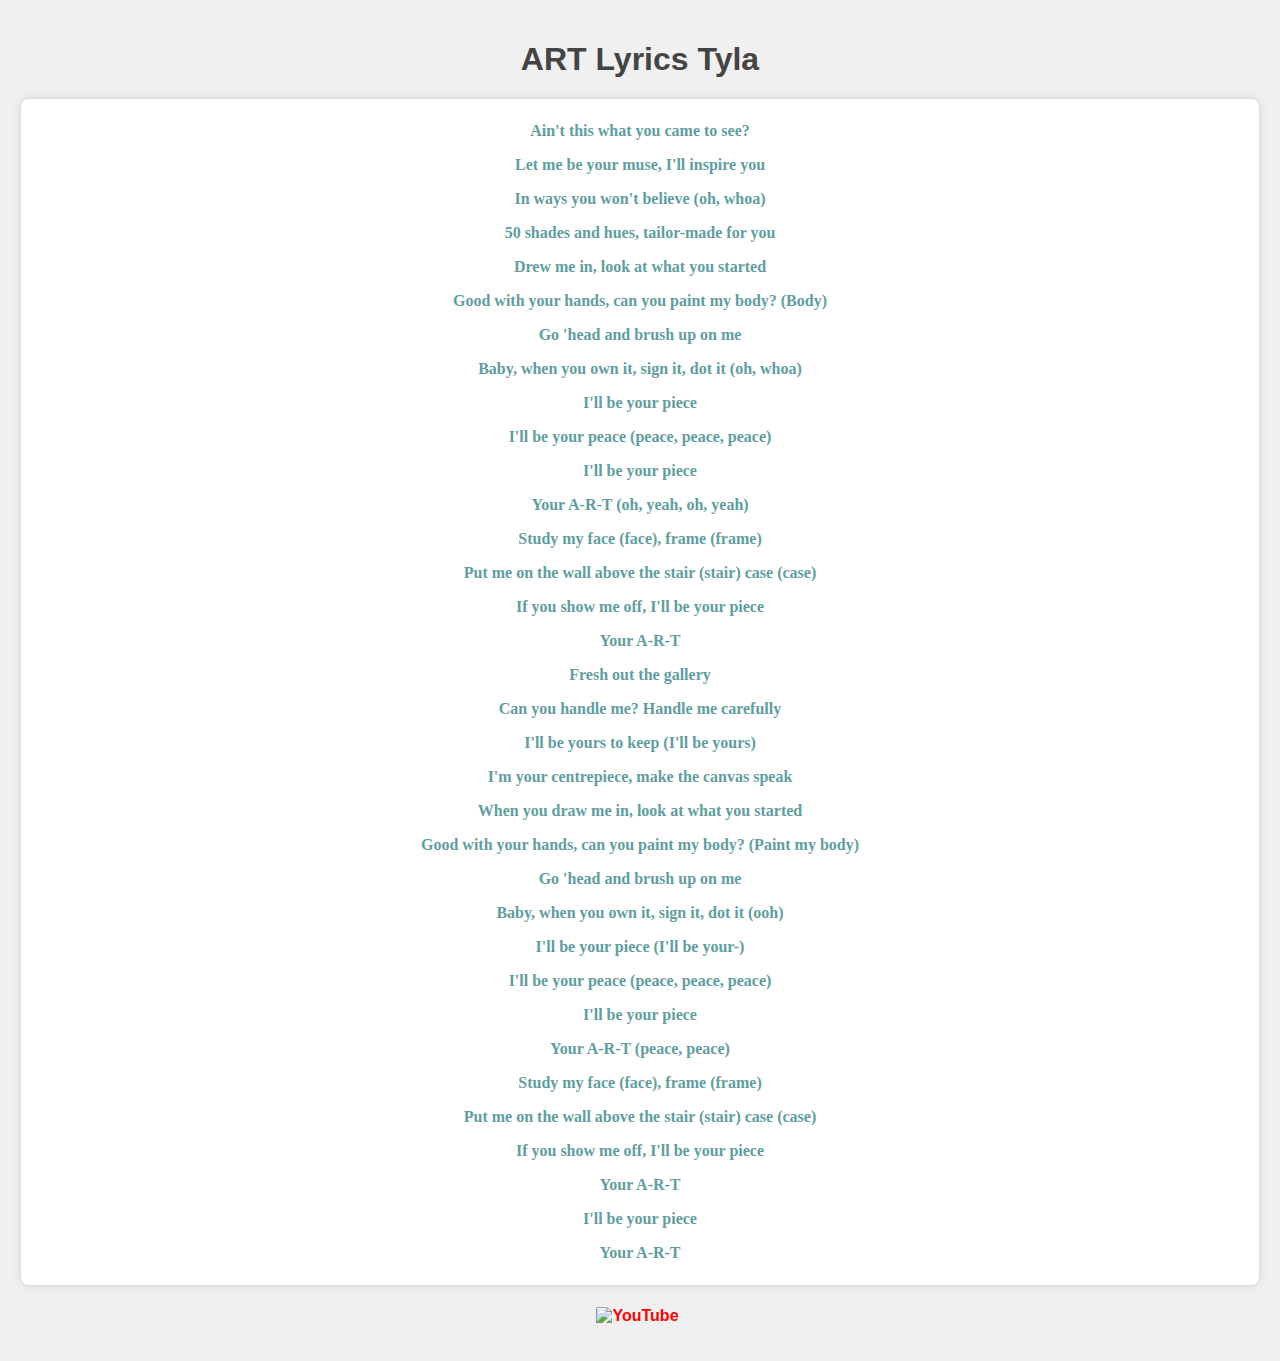
==== src/art.html @ a75d4326 "first" ====
<!DOCTYPE html>
<html lang="en">
<head>
    <meta charset="UTF-8">
    <meta name="description" content="ART by Tyla">
    <meta name="keywords" content="Tyla, Art Lyrics, song lyric, music lyrics"
    <meta name="author" content="Tyla">
    <title>ART Lyrics Tyla</title>
    <style>
        body {
            font-family: Arial, sans-serif;
            background-color: #f0f0f0;
            margin: 0;
            padding: 20px;
            color: #333;
        }

        h1 {
            text-align: center;
            color: #444;
            margin-bottom: 20px;
        }

        .lyrics {
            background-color: #ffffff;
            border: 1px solid #ddd;
            padding: 20px;
            border-radius: 8px;
            box-shadow: 0 0 10px rgba(0, 0, 0, 0.1);
            text-align: center;

        }

        .lyrics p {
            margin: 0;
            line-height: 1.5;
            color: cadetblue;
            font-family: "fantasy";
            font-weight: bold;

        }

        .lyrics p:not(:last-child) {
            margin-bottom: 10px;
        }

        .lyrics p a {
            color: #3498db;
            text-decoration: none;
        }

        .lyrics p a:hover {
            text-decoration: underline;
        }
        .youtube-link {
            text-align: center;
            margin-top: 20px;
        }

        .youtube-link img {
            width: 20px;
            vertical-align: middle;
            margin-right: 5px;
        }

        .youtube-link a {
            color: #ff0000; /* Red color for YouTube */
            font-weight: bold;
            text-decoration: none;
        }

        .youtube-link a:hover {
            text-decoration: underline;
        }

    </style>
</head>
<body>

<h1>ART Lyrics Tyla</h1>
<div class="lyrics">
    <p>Ain't this what you came to see?</p>
    <p>Let me be your muse, I'll inspire you</p>
    <p>In ways you won't believe (oh, whoa)</p>
    <p>50 shades and hues, tailor-made for you</p>
    <p>Drew me in, look at what you started</p>
    <p>Good with your hands, can you paint my body? (Body)</p>
    <p>Go 'head and brush up on me</p>
    <p>Baby, when you own it, sign it, dot it (oh, whoa)</p>
    <p>I'll be your piece</p>
    <p>I'll be your peace (peace, peace, peace)</p>
    <p>I'll be your piece</p>
    <p>Your A-R-T (oh, yeah, oh, yeah)</p>
    <p>Study my face (face), frame (frame)</p>
    <p>Put me on the wall above the stair (stair) case (case)</p>
    <p>If you show me off, I'll be your piece</p>
    <p>Your A-R-T</p>
    <p>Fresh out the gallery</p>
    <p>Can you handle me? Handle me carefully</p>
    <p>I'll be yours to keep (I'll be yours)</p>
    <p>I'm your centrepiece, make the canvas speak</p>
    <p>When you draw me in, look at what you started</p>
    <p>Good with your hands, can you paint my body? (Paint my body)</p>
    <p>Go 'head and brush up on me</p>
    <p>Baby, when you own it, sign it, dot it (ooh)</p>
    <p>I'll be your piece (I'll be your-)</p>
    <p>I'll be your peace (peace, peace, peace)</p>
    <p>I'll be your piece</p>
    <p>Your A-R-T (peace, peace)</p>
    <p>Study my face (face), frame (frame)</p>
    <p>Put me on the wall above the stair (stair) case (case)</p>
    <p>If you show me off, I'll be your piece</p>
    <p>Your A-R-T</p>
    <p>I'll be your piece</p>
    <p>Your A-R-T</p>
</div>


<p class="youtube-link"><a href="http://www.youtube.com/@_a.lva.n">
    <img src="https://i.pinimg.com/236x/fd/5a/ac/fd5aac1b2e34d86db1bc40b7792d611f.jpg" alt="YouTube" style="width: 20px; vertical-align: middle; margin-right: 5px;"></a></p>

</body>
</html>
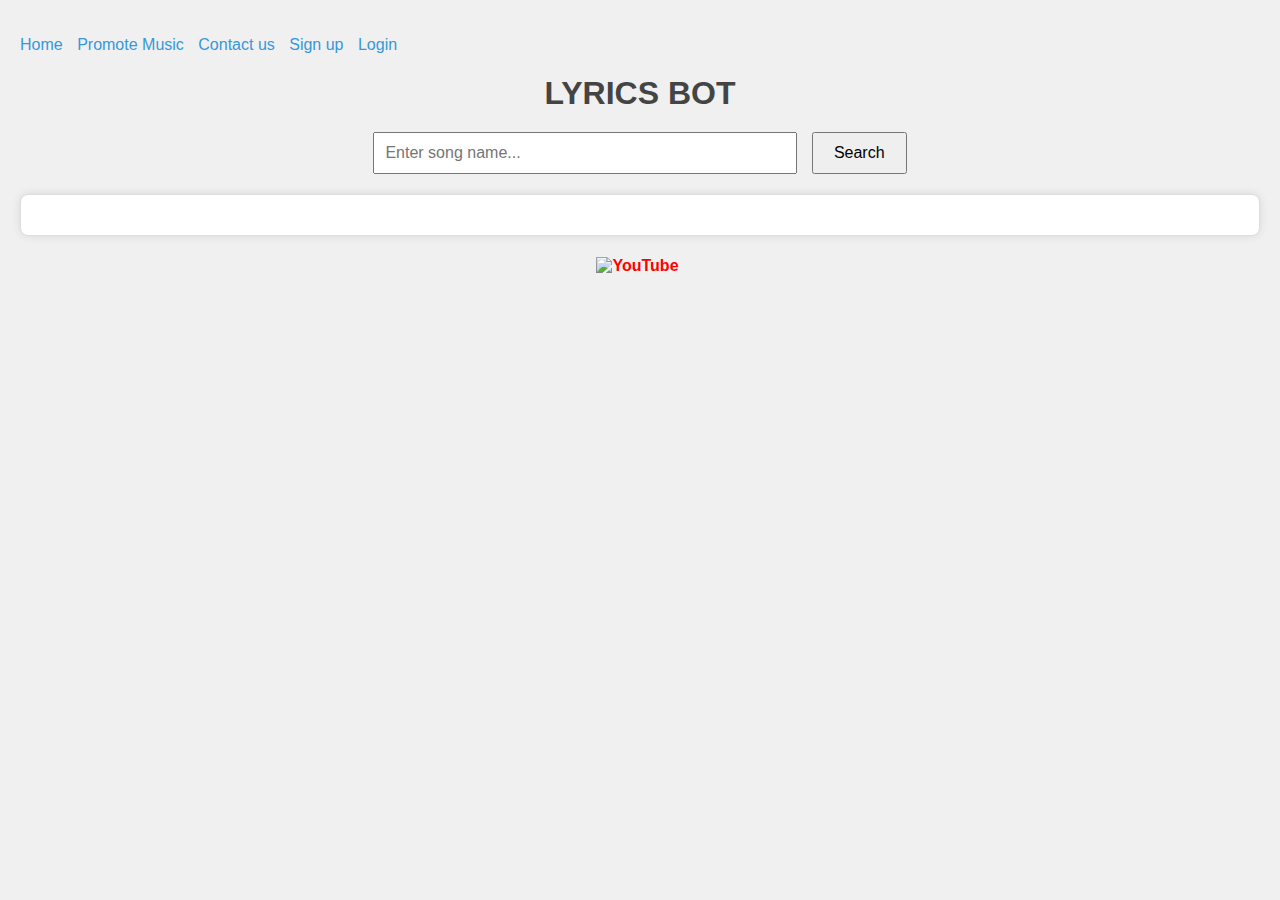
==== commit 1bbd0f09: "first" ====
--- a/src/art.html
+++ b/src/art.html
@@ -3,122 +3,65 @@
 <head>
     <meta charset="UTF-8">
     <meta name="description" content="ART by Tyla">
-    <meta name="keywords" content="Tyla, Art Lyrics, song lyric, music lyrics"
+    <meta name="keywords" content="Tyla, Art Lyrics, song lyric, music lyrics">
     <meta name="author" content="Tyla">
-    <title>ART Lyrics Tyla</title>
-    <style>
-        body {
-            font-family: Arial, sans-serif;
-            background-color: #f0f0f0;
-            margin: 0;
-            padding: 20px;
-            color: #333;
-        }
-
-        h1 {
-            text-align: center;
-            color: #444;
-            margin-bottom: 20px;
-        }
-
-        .lyrics {
-            background-color: #ffffff;
-            border: 1px solid #ddd;
-            padding: 20px;
-            border-radius: 8px;
-            box-shadow: 0 0 10px rgba(0, 0, 0, 0.1);
-            text-align: center;
-
-        }
-
-        .lyrics p {
-            margin: 0;
-            line-height: 1.5;
-            color: cadetblue;
-            font-family: "fantasy";
-            font-weight: bold;
-
-        }
-
-        .lyrics p:not(:last-child) {
-            margin-bottom: 10px;
-        }
-
-        .lyrics p a {
-            color: #3498db;
-            text-decoration: none;
-        }
-
-        .lyrics p a:hover {
-            text-decoration: underline;
-        }
-        .youtube-link {
-            text-align: center;
-            margin-top: 20px;
-        }
-
-        .youtube-link img {
-            width: 20px;
-            vertical-align: middle;
-            margin-right: 5px;
-        }
-
-        .youtube-link a {
-            color: #ff0000; /* Red color for YouTube */
-            font-weight: bold;
-            text-decoration: none;
-        }
-
-        .youtube-link a:hover {
-            text-decoration: underline;
-        }
-
-    </style>
+    <title>LYRICS BOT</title>
+    <link rel="stylesheet" href="styles.css">
 </head>
 <body>
+<nav>
+    <ul>
+        <li><a href="#">Home</a></li>
+        <li><a href="#">Promote Music</a></li>
+        <li><a href="#">Contact us</a></li>
+        <li><a href="#">Sign up</a></li>
+        <li><a href="#">Login</a></li>
+    </ul>
+</nav>
 
-<h1>ART Lyrics Tyla</h1>
-<div class="lyrics">
-    <p>Ain't this what you came to see?</p>
-    <p>Let me be your muse, I'll inspire you</p>
-    <p>In ways you won't believe (oh, whoa)</p>
-    <p>50 shades and hues, tailor-made for you</p>
-    <p>Drew me in, look at what you started</p>
-    <p>Good with your hands, can you paint my body? (Body)</p>
-    <p>Go 'head and brush up on me</p>
-    <p>Baby, when you own it, sign it, dot it (oh, whoa)</p>
-    <p>I'll be your piece</p>
-    <p>I'll be your peace (peace, peace, peace)</p>
-    <p>I'll be your piece</p>
-    <p>Your A-R-T (oh, yeah, oh, yeah)</p>
-    <p>Study my face (face), frame (frame)</p>
-    <p>Put me on the wall above the stair (stair) case (case)</p>
-    <p>If you show me off, I'll be your piece</p>
-    <p>Your A-R-T</p>
-    <p>Fresh out the gallery</p>
-    <p>Can you handle me? Handle me carefully</p>
-    <p>I'll be yours to keep (I'll be yours)</p>
-    <p>I'm your centrepiece, make the canvas speak</p>
-    <p>When you draw me in, look at what you started</p>
-    <p>Good with your hands, can you paint my body? (Paint my body)</p>
-    <p>Go 'head and brush up on me</p>
-    <p>Baby, when you own it, sign it, dot it (ooh)</p>
-    <p>I'll be your piece (I'll be your-)</p>
-    <p>I'll be your peace (peace, peace, peace)</p>
-    <p>I'll be your piece</p>
-    <p>Your A-R-T (peace, peace)</p>
-    <p>Study my face (face), frame (frame)</p>
-    <p>Put me on the wall above the stair (stair) case (case)</p>
-    <p>If you show me off, I'll be your piece</p>
-    <p>Your A-R-T</p>
-    <p>I'll be your piece</p>
-    <p>Your A-R-T</p>
+<h1>LYRICS BOT</h1>
+
+<div class="search-container">
+    <input type="text" id="searchInput" placeholder="Enter song name...">
+    <button onclick="searchLyrics()">Search</button>
 </div>
 
+<div class="lyrics" id="lyricsContainer">
+
+</div>
 
 <p class="youtube-link"><a href="http://www.youtube.com/@_a.lva.n">
-    <img src="https://i.pinimg.com/236x/fd/5a/ac/fd5aac1b2e34d86db1bc40b7792d611f.jpg" alt="YouTube" style="width: 20px; vertical-align: middle; margin-right: 5px;"></a></p>
+    <img src="https://i.pinimg.com/236x/fd/5a/ac/fd5aac1b2e34d86db1bc40b7792d611f.jpg" alt="YouTube"></a></p>
+
+<script>
+    function searchLyrics() {
+        var songName = document.getElementById('searchInput').value;
+        var lyricsContainer = document.getElementById('lyricsContainer');
+
+        fetch(`/lyrics?song=${encodeURIComponent(songName)}`)
+            .then(response => response.json())
+            .then(data => {
+                lyricsContainer.innerHTML = '';
+                if (data.lyrics) {
+                    data.lyrics.forEach(function(line) {
+                        var p = document.createElement('p');
+                        p.textContent = line;
+                        lyricsContainer.appendChild(p);
+                    });
+                } else {
+                    lyricsContainer.textContent = 'Lyrics not found for ' + songName;
+                }
+            })
+            .catch(error => {
+                console.error('Error fetching lyrics:', error);
+                lyricsContainer.textContent = 'Error fetching lyrics';
+            });
+    }
+</script>
 
 </body>
 </html>
 
+
+
+
--- a/src/styles.css
+++ b/src/styles.css
@@ -0,0 +1,99 @@
+body {
+    font-family: Arial, sans-serif;
+    background-color: #f0f0f0;
+    margin: 0;
+    padding: 20px;
+    color: #333;
+}
+
+nav ul {
+    list-style-type: none;
+    padding: 0;
+}
+
+nav ul li {
+    display: inline;
+    margin-right: 10px;
+}
+
+nav ul li a {
+    text-decoration: none;
+    color: #3498db;
+}
+
+h1 {
+    text-align: center;
+    color: #444;
+    margin-bottom: 20px;
+}
+
+.lyrics {
+    background-color: #ffffff;
+    border: 1px solid #ddd;
+    padding: 20px;
+    border-radius: 8px;
+    box-shadow: 0 0 10px rgba(0, 0, 0, 0.1);
+    text-align: center;
+    margin-bottom: 20px;
+}
+
+.lyrics p {
+    margin: 0;
+    line-height: 1.5;
+    color: cadetblue;
+    font-family: "fantasy";
+    font-weight: bold;
+}
+
+.lyrics p:not(:last-child) {
+    margin-bottom: 10px;
+}
+
+.lyrics p a {
+    color: #3498db;
+    text-decoration: none;
+}
+
+.lyrics p a:hover {
+    text-decoration: underline;
+}
+
+.youtube-link {
+    text-align: center;
+    margin-top: 20px;
+}
+
+.youtube-link img {
+    width: 20px;
+    vertical-align: middle;
+    margin-right: 5px;
+}
+
+.youtube-link a {
+    color: #ff0000;
+    font-weight: bold;
+    text-decoration: none;
+}
+
+.youtube-link a:hover {
+    text-decoration: underline;
+}
+
+.search-container {
+    text-align: center;
+    margin-bottom: 20px;
+}
+
+.search-container input {
+    padding: 10px;
+    font-size: 16px;
+    width: 80%;
+    max-width: 400px;
+    margin-right: 10px;
+}
+
+.search-container button {
+    padding: 10px 20px;
+    font-size: 16px;
+    cursor: pointer;
+}
